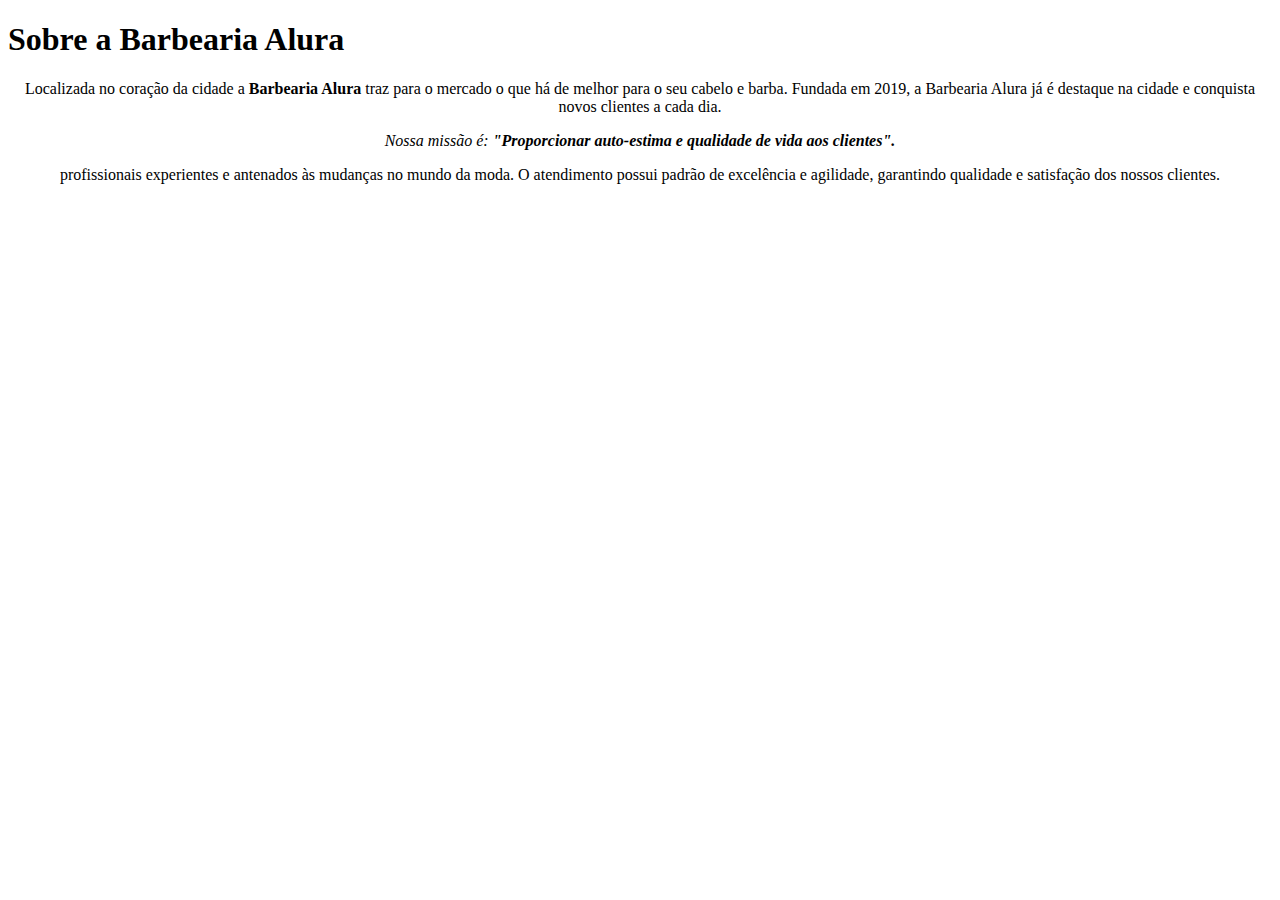
==== aquilles.html @ 8f27ba00 "Add files via upload" ====
<!DOCTYPE html>
<html lang="pt-br">
<head>
    <meta charset="UTF-8">
    <title>Barbearia Alura</title>
    <style>
        p{
            text-align: center 
        }
    </style>
    <link rel="stylesheet" href="style.css">
</head>
<body>
  <h1>  Sobre a Barbearia Alura</h1>

<p>Localizada no coração da cidade a <strong>Barbearia Alura</strong> traz para o mercado o que há de melhor para o seu cabelo e barba. 
    Fundada em 2019, a Barbearia Alura já é destaque na cidade e conquista novos clientes a cada dia.</p>

<p><em>Nossa missão é: <strong>"Proporcionar auto-estima e qualidade de vida aos clientes".</strong></em></p>

<p> profissionais experientes e antenados às mudanças no mundo da moda. 
    O atendimento possui padrão de excelência e agilidade, garantindo qualidade e satisfação dos nossos clientes.</p>

</body>
</html>
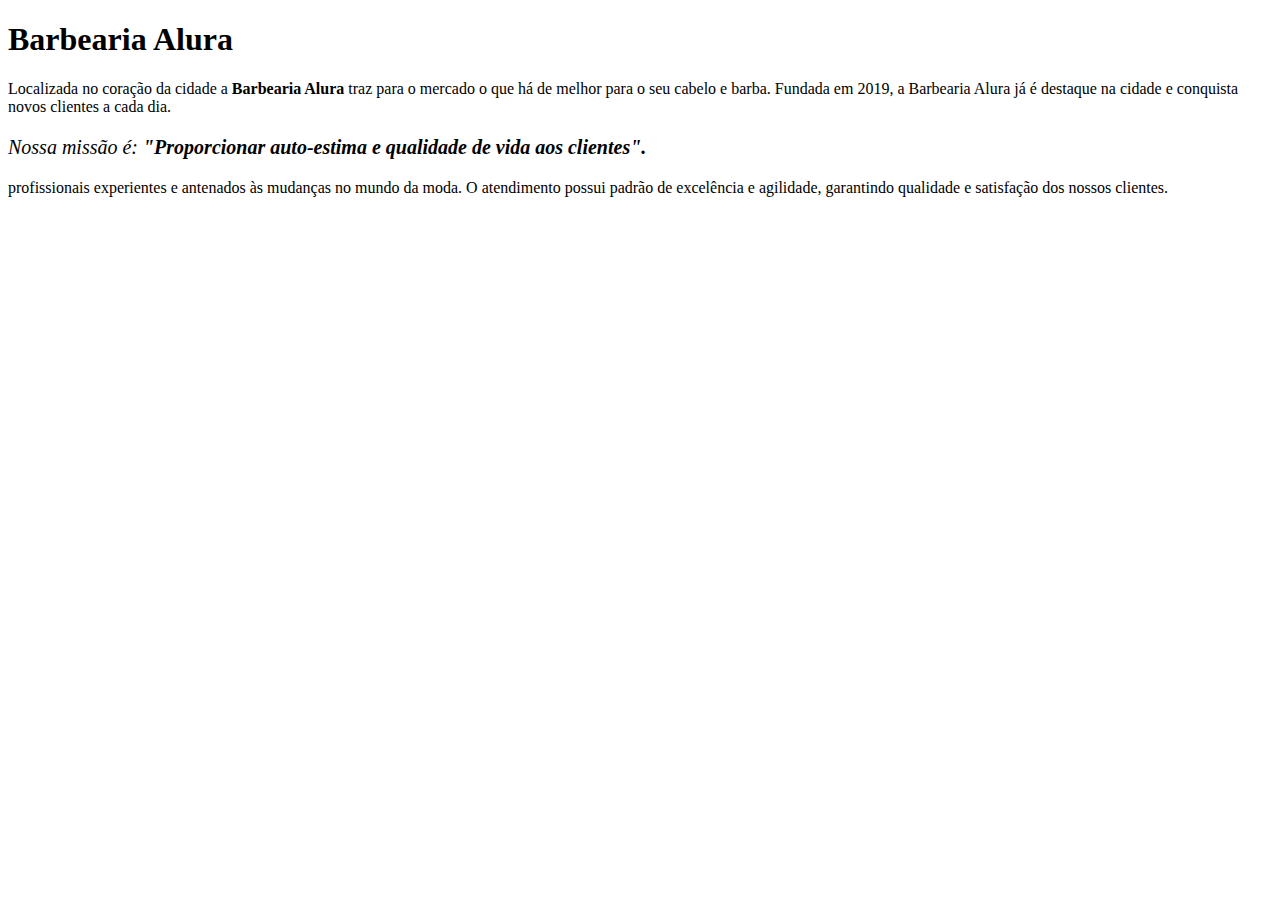
==== commit 641e1962: "Update aquilles.html" ====
--- a/aquilles.html
+++ b/aquilles.html
@@ -3,23 +3,20 @@
 <head>
     <meta charset="UTF-8">
     <title>Barbearia Alura</title>
-    <style>
-        p{
-            text-align: center 
-        }
-    </style>
-    <link rel="stylesheet" href="style.css">
+    <link rel="stylesheet" href=" style.css ">
+    
+    
 </head>
 <body>
-  <h1>  Sobre a Barbearia Alura</h1>
+  <h1>  Barbearia Alura</h1>
 
-<p>Localizada no coração da cidade a <strong>Barbearia Alura</strong> traz para o mercado o que há de melhor para o seu cabelo e barba. 
+<p>Localizada no coração da cidade a <strong style="font-size: 20;">Barbearia Alura</strong> traz para o mercado o que há de melhor para o seu cabelo e barba. 
     Fundada em 2019, a Barbearia Alura já é destaque na cidade e conquista novos clientes a cada dia.</p>
 
-<p><em>Nossa missão é: <strong>"Proporcionar auto-estima e qualidade de vida aos clientes".</strong></em></p>
+<p style="font-size: 20px;"><em>Nossa missão é: <strong>"Proporcionar auto-estima e qualidade de vida aos clientes".</strong></em></p>
 
 <p> profissionais experientes e antenados às mudanças no mundo da moda. 
     O atendimento possui padrão de excelência e agilidade, garantindo qualidade e satisfação dos nossos clientes.</p>
 
 </body>
-</html>+</html>
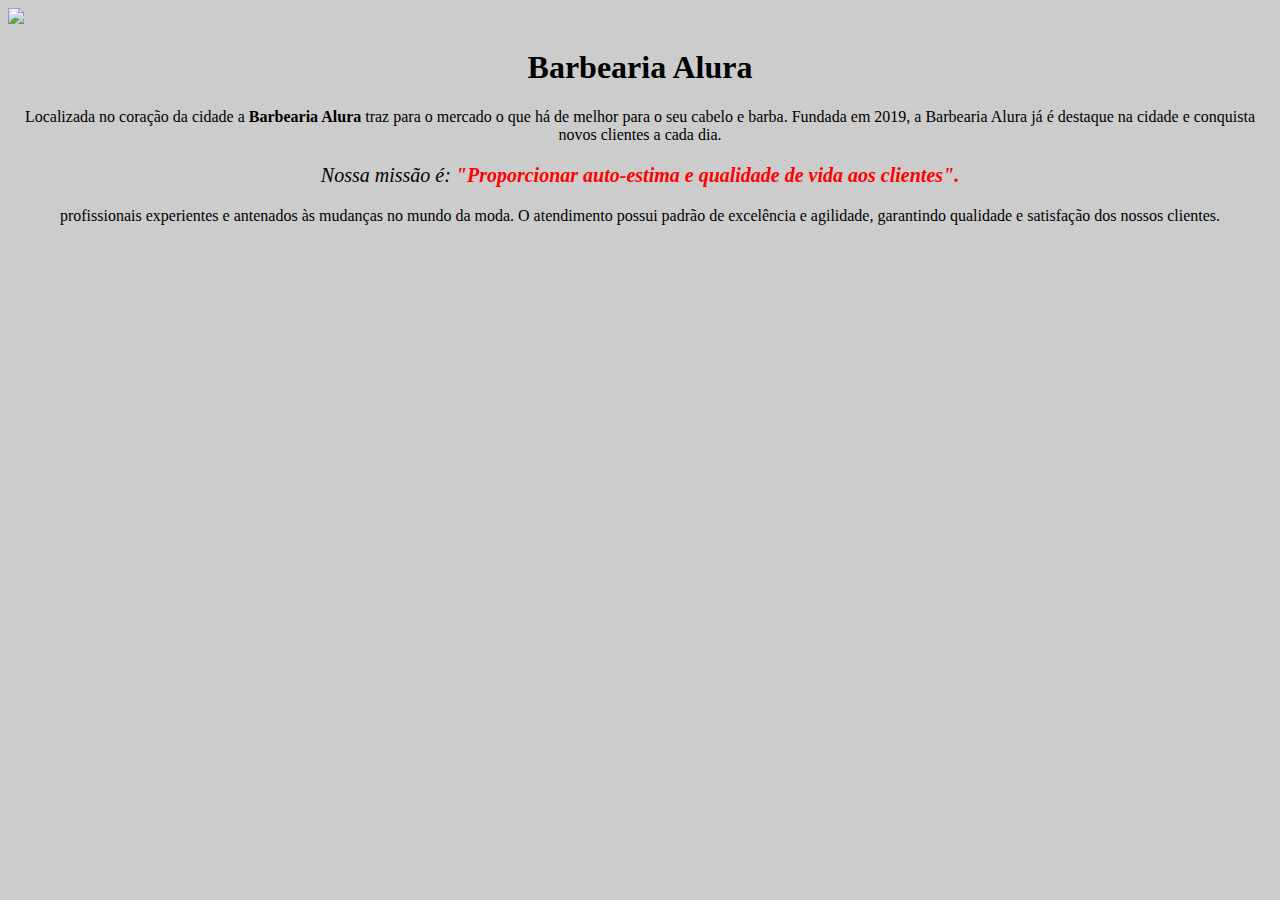
==== commit 1d58c107: "aula4" ====
--- a/aquilles.html
+++ b/aquilles.html
@@ -4,16 +4,15 @@
     <meta charset="UTF-8">
     <title>Barbearia Alura</title>
     <link rel="stylesheet" href=" style.css ">
-    
-    
 </head>
 <body>
+    <img src ="banner.jpg">
   <h1>  Barbearia Alura</h1>
 
 <p>Localizada no coração da cidade a <strong style="font-size: 20;">Barbearia Alura</strong> traz para o mercado o que há de melhor para o seu cabelo e barba. 
     Fundada em 2019, a Barbearia Alura já é destaque na cidade e conquista novos clientes a cada dia.</p>
 
-<p style="font-size: 20px;"><em>Nossa missão é: <strong>"Proporcionar auto-estima e qualidade de vida aos clientes".</strong></em></p>
+<p id="missao"><em>Nossa missão é: <strong>"Proporcionar auto-estima e qualidade de vida aos clientes".</strong></em></p>
 
 <p> profissionais experientes e antenados às mudanças no mundo da moda. 
     O atendimento possui padrão de excelência e agilidade, garantindo qualidade e satisfação dos nossos clientes.</p>
--- a/style.css
+++ b/style.css
@@ -0,0 +1,20 @@
+body{
+    background: #cccccc;
+}
+
+h1 {
+     text-align: center
+
+}
+
+ p {     
+     text-align: center;
+    }
+
+   em strong {
+color : red
+    }
+
+    #missao {
+        font-size: 20px;
+    }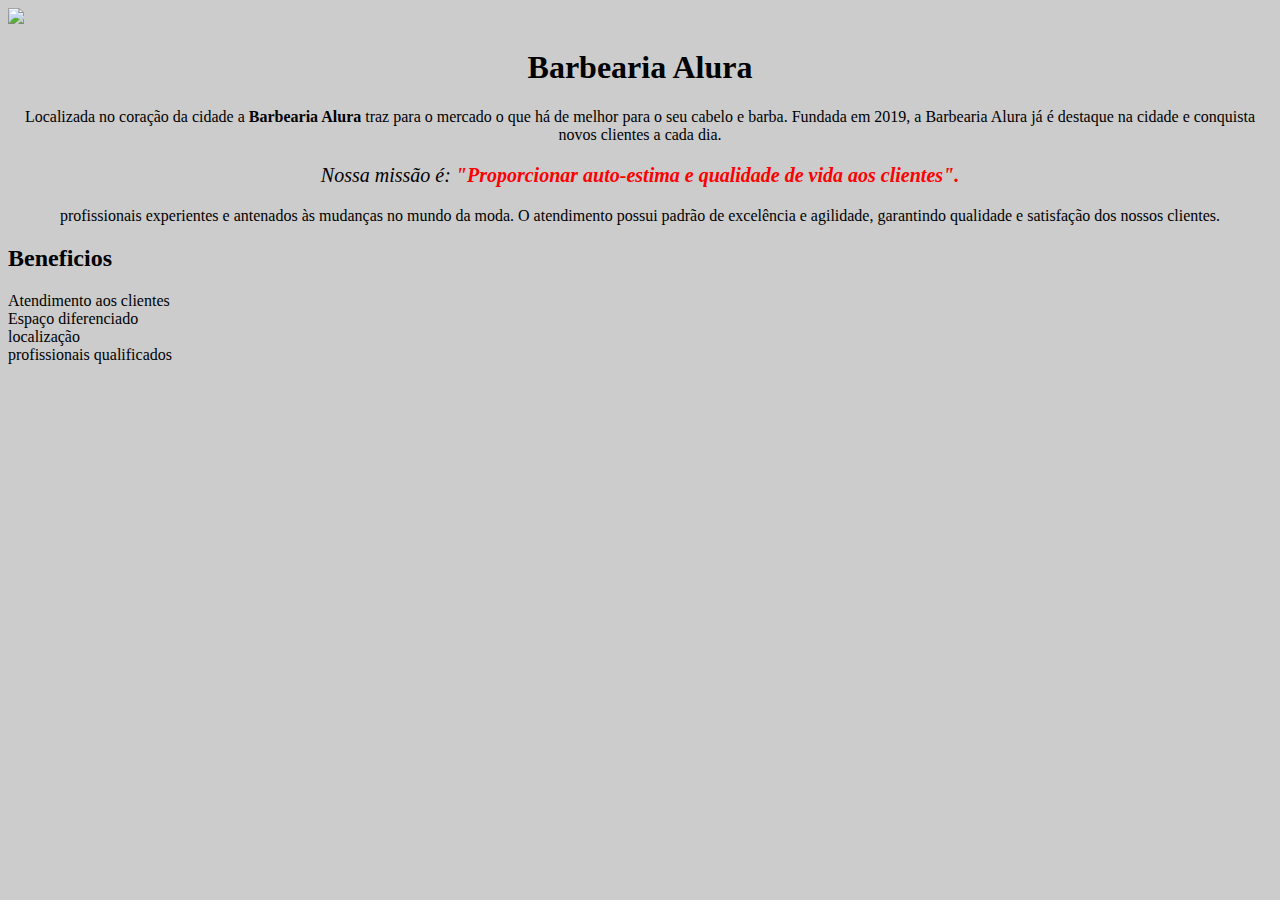
==== commit 0c0881ad: "Update aquilles.html" ====
--- a/aquilles.html
+++ b/aquilles.html
@@ -6,7 +6,7 @@
     <link rel="stylesheet" href=" style.css ">
 </head>
 <body>
-    <img src ="banner.jpg">
+    <img id="banner" src ="banner.jpg">
   <h1>  Barbearia Alura</h1>
 
 <p>Localizada no coração da cidade a <strong style="font-size: 20;">Barbearia Alura</strong> traz para o mercado o que há de melhor para o seu cabelo e barba. 
@@ -17,5 +17,10 @@
 <p> profissionais experientes e antenados às mudanças no mundo da moda. 
     O atendimento possui padrão de excelência e agilidade, garantindo qualidade e satisfação dos nossos clientes.</p>
 
+    <h2>Beneficios</h2>
+    <li class="itens">Atendimento aos clientes</li>
+    <li class="itens">Espaço diferenciado</li>
+    <li class="itens">localização</li>
+    <li class="itens">profissionais qualificados</li>
 </body>
 </html>
